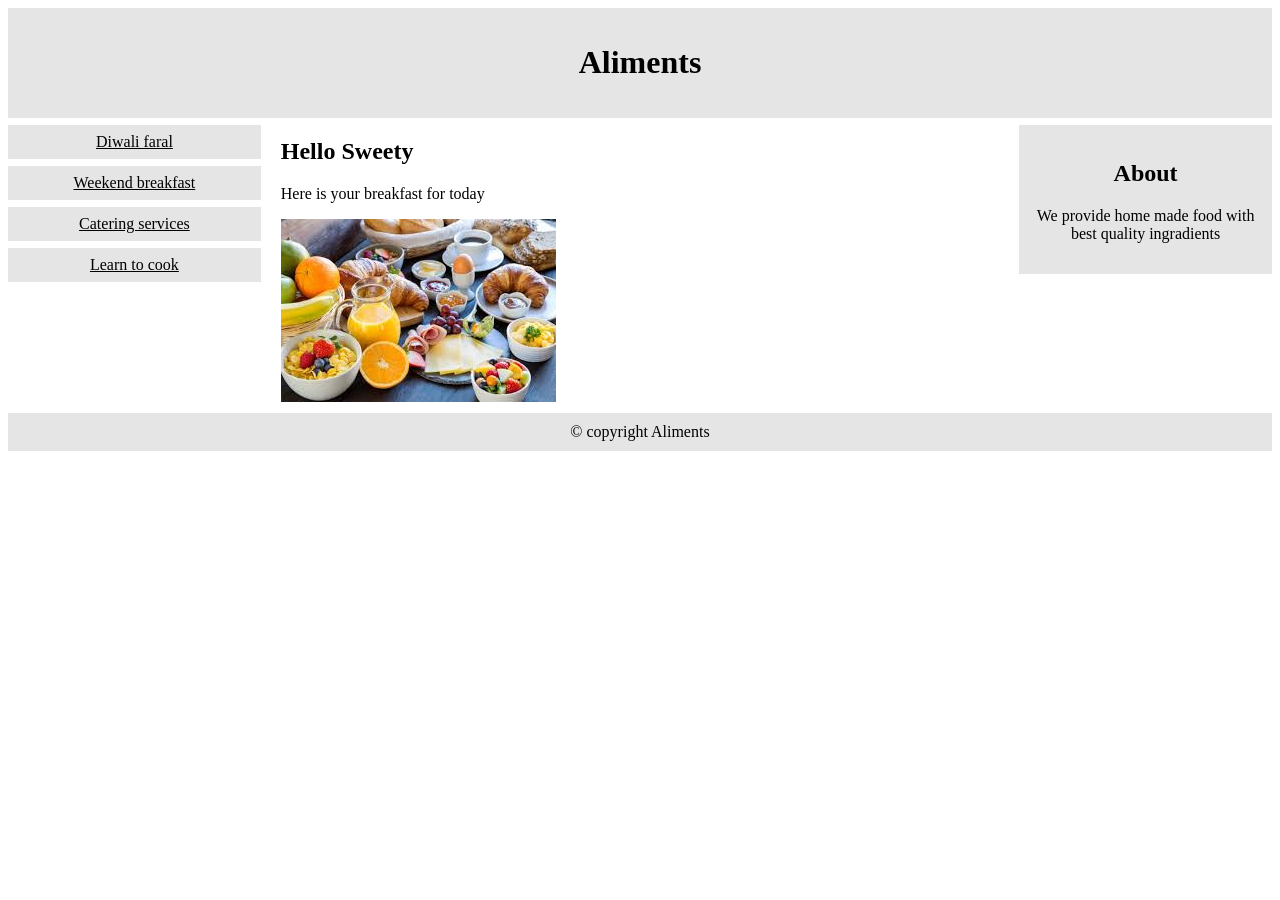
==== default.html @ 9297e26b "Update default.html" ====
<!DOCTYPE html>
<html>
<head>
    <title>Aliments</title>
    <meta name="viewport" content="width=device-width, initial-scale=1.0" />
    <link rel="stylesheet" href="aliments.css">
</head>
<body>
    <div style="background-color:#e5e5e5;padding:15px;text-align:center;">
        <h1>Aliments</h1>
    </div>

    <div style="overflow:auto">
        <div class="menu">
            <a href="#">Diwali faral</a>
            <a href="#">Weekend breakfast</a>
            <a href="#">Catering services</a>
            <a href="#">Learn to cook</a>
        </div>

        <div class="main">
            <h2>Hello Sweety</h2>
            <p>Here is your breakfast for today</p>
            <img src="breakfast.jpeg">
        </div>

        <div class="right">
            <h2>About</h2>
            <p>We provide home made food with best quality ingradients</p>
        </div>
    </div>

    <div style="background-color:#e5e5e5;text-align:center;padding:10px;margin-top:7px;">© copyright Aliments</div>

</body>
</html>
---- aliments.css ----
* {
    box-sizing: border-box;
}

.menu {
    float: left;
    width: 20%;
    text-align: center;
}

    .menu a {
        background-color: #e5e5e5;
        padding: 8px;
        margin-top: 7px;
        display: block;
        width: 100%;
        color: black;
    }

.main {
    float: left;
    width: 60%;
    padding: 0 20px;
}

.right {
    background-color: #e5e5e5;
    float: left;
    width: 20%;
    padding: 15px;
    margin-top: 7px;
    text-align: center;
}

@media only screen and (max-width: 620px) {
    /* For mobile phones: */
    .menu, .main, .right {
        width: 100%;
    }
}
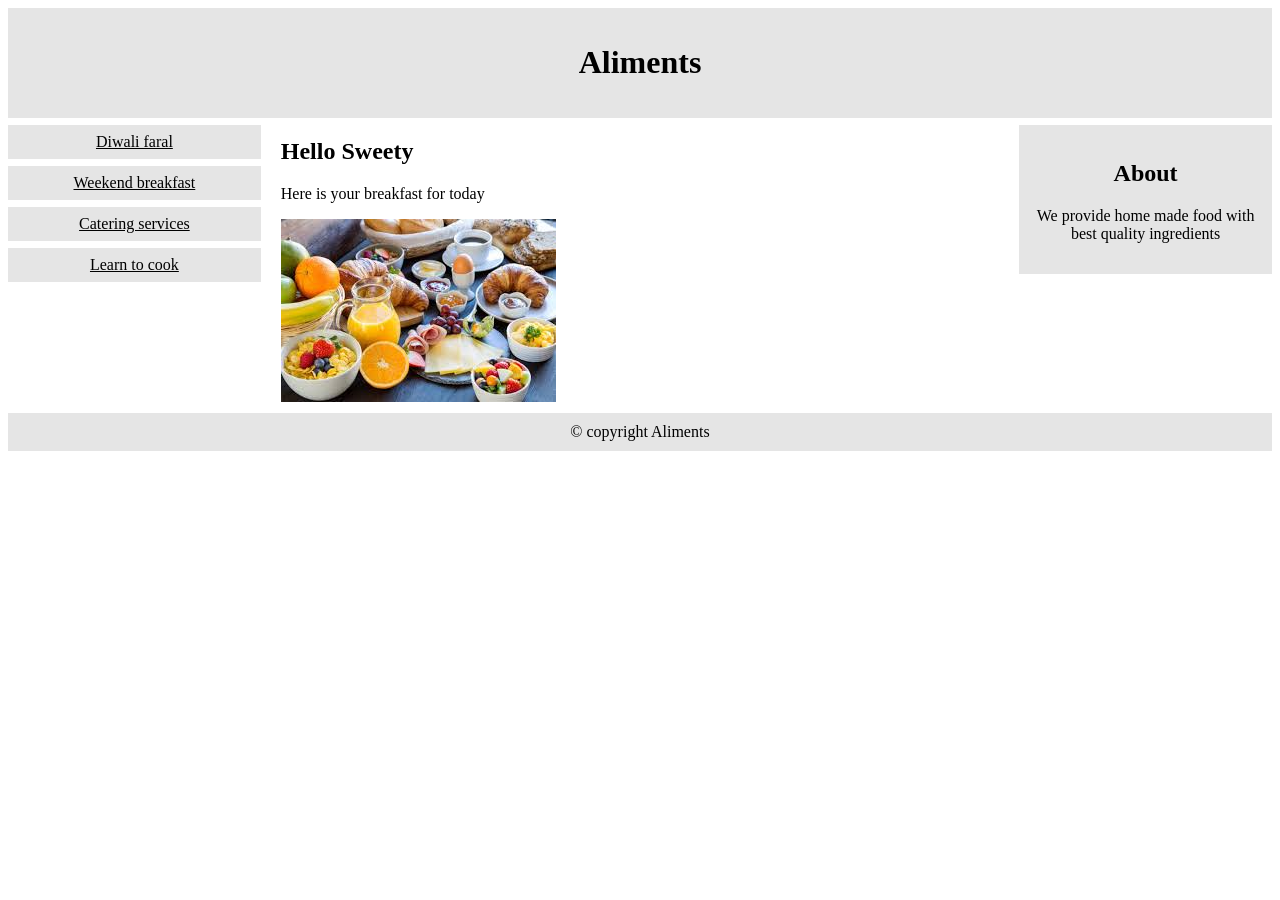
==== commit 6685f43f: "Update default.html" ====
--- a/default.html
+++ b/default.html
@@ -26,7 +26,7 @@
 
         <div class="right">
             <h2>About</h2>
-            <p>We provide home made food with best quality ingradients</p>
+            <p>We provide home made food with best quality ingredients</p>
         </div>
     </div>
 
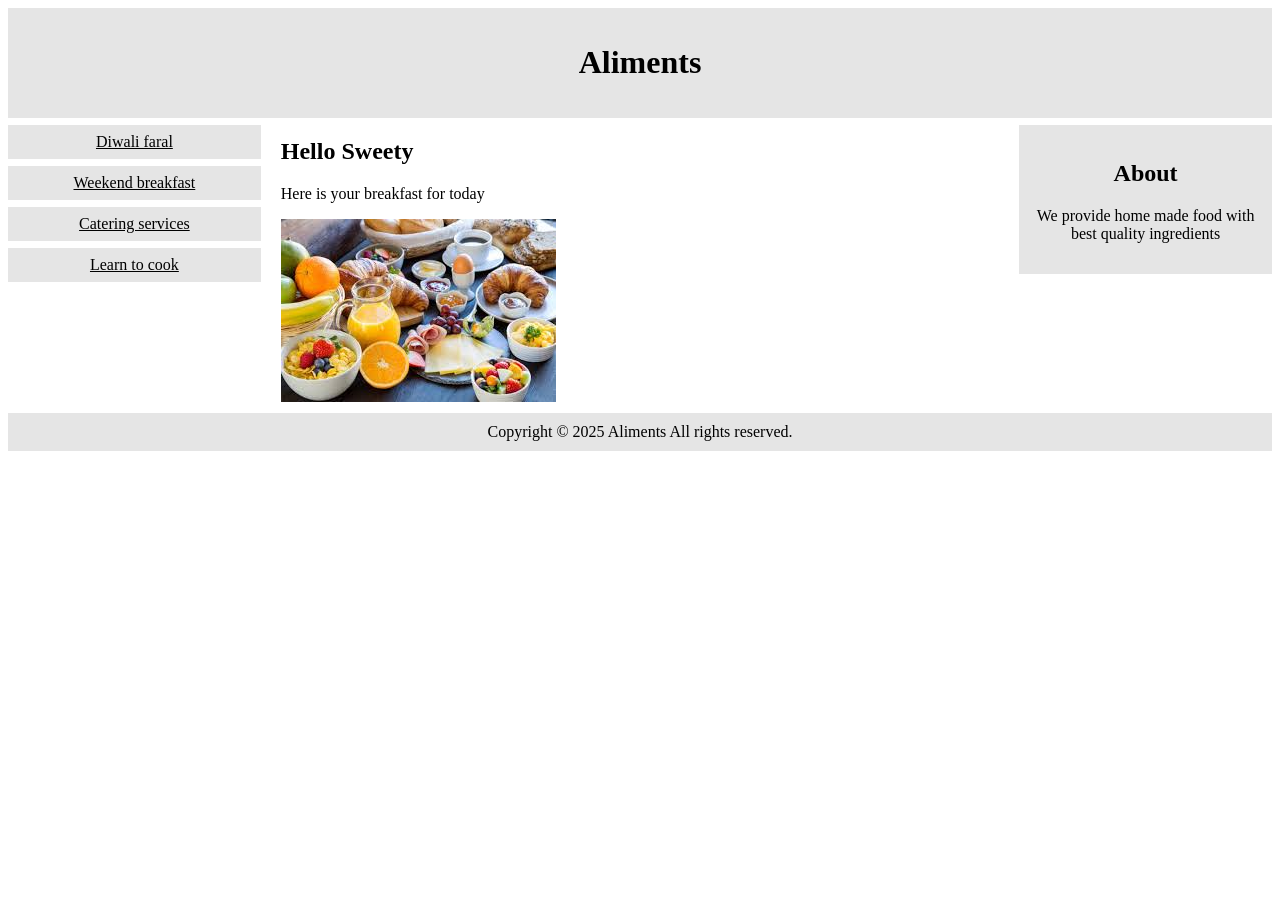
==== commit 96a260fd: "Update default.html" ====
--- a/default.html
+++ b/default.html
@@ -30,7 +30,7 @@
         </div>
     </div>
 
-    <div style="background-color:#e5e5e5;text-align:center;padding:10px;margin-top:7px;">© copyright Aliments</div>
+    <div style="background-color:#e5e5e5;text-align:center;padding:10px;margin-top:7px;">Copyright © 2025 Aliments All rights reserved.</div>
 
 </body>
 </html>
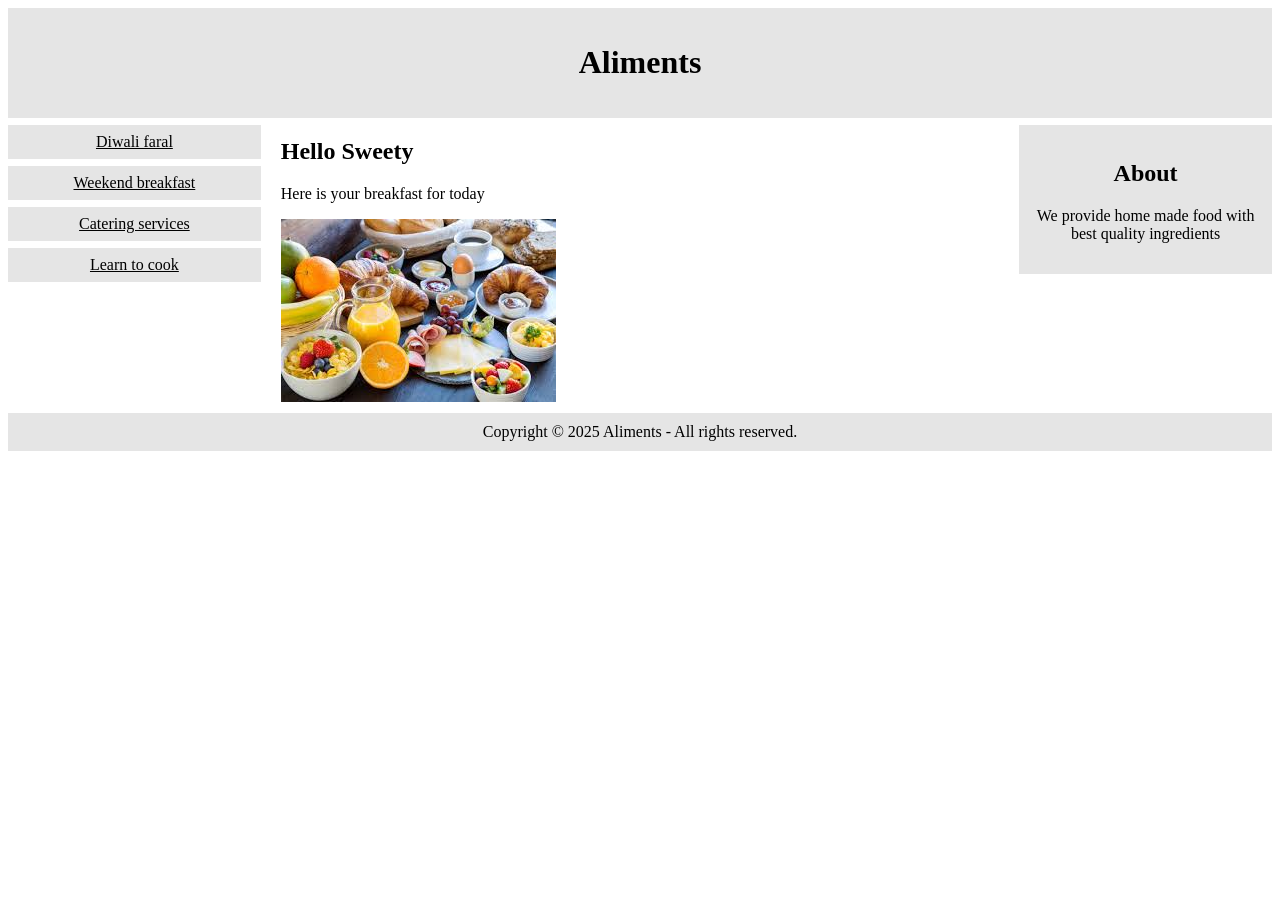
==== commit b4c99b01: "Update default.html" ====
--- a/default.html
+++ b/default.html
@@ -30,7 +30,7 @@
         </div>
     </div>
 
-    <div style="background-color:#e5e5e5;text-align:center;padding:10px;margin-top:7px;">Copyright © 2025 Aliments All rights reserved.</div>
+    <div style="background-color:#e5e5e5;text-align:center;padding:10px;margin-top:7px;">Copyright © 2025 Aliments - All rights reserved.</div>
 
 </body>
 </html>
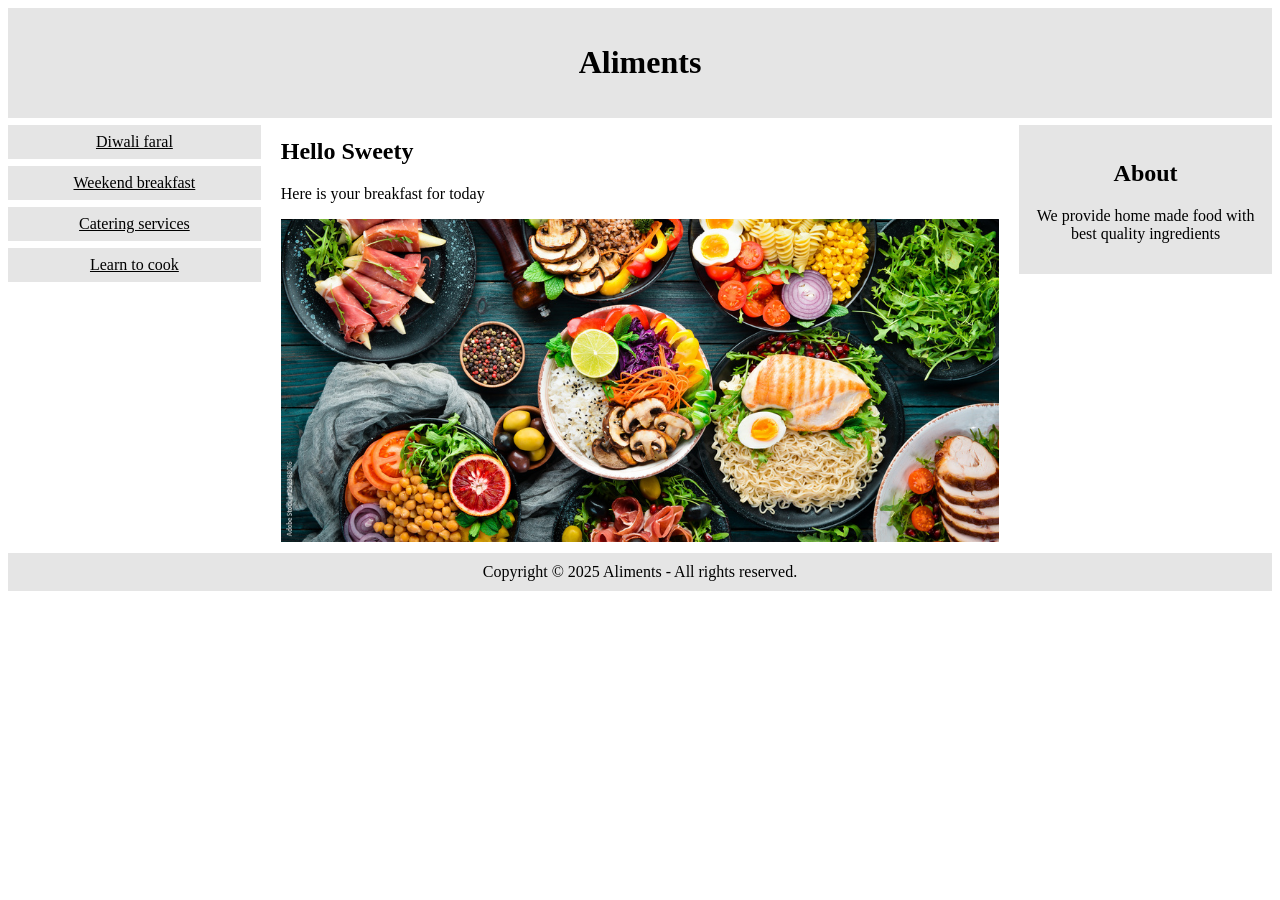
==== commit a3700cf1: "Update default.html" ====
--- a/default.html
+++ b/default.html
@@ -21,7 +21,9 @@
         <div class="main">
             <h2>Hello Sweety</h2>
             <p>Here is your breakfast for today</p>
-            <img src="breakfast.jpeg">
+            <picture>
+                <img src="breakfast.jpeg" class="responsive"">
+            </picture>
         </div>
 
         <div class="right">
--- a/aliments.css
+++ b/aliments.css
@@ -32,6 +32,12 @@
     text-align: center;
 }
 
+.responsive {
+    width: 100%;
+    height: auto;
+}
+
+
 @media only screen and (max-width: 620px) {
     /* For mobile phones: */
     .menu, .main, .right {
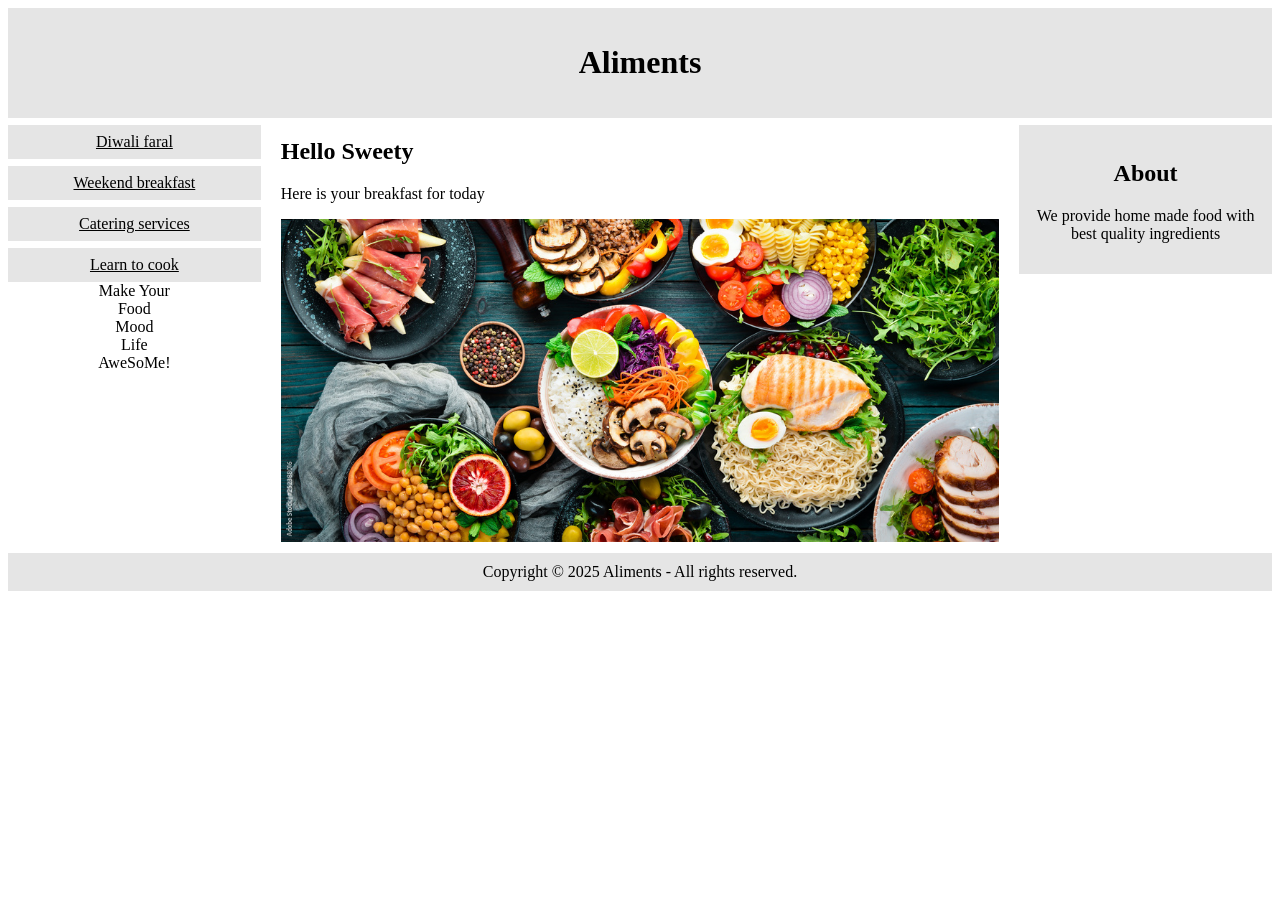
==== commit 3df635d9: "Update default.html" ====
--- a/default.html
+++ b/default.html
@@ -5,6 +5,15 @@
     <meta name="viewport" content="width=device-width, initial-scale=1.0" />
     <link rel="stylesheet" href="aliments.css">
 </head>
+<!-- Google tag (gtag.js) -->
+<script async src="https://www.googletagmanager.com/gtag/js?id=G-D7VV8K3R48"></script>
+<script>
+  window.dataLayer = window.dataLayer || [];
+  function gtag(){dataLayer.push(arguments);}
+  gtag('js', new Date());
+
+  gtag('config', 'G-D7VV8K3R48');
+</script>    
 <body>
     <div style="background-color:#e5e5e5;padding:15px;text-align:center;">
         <h1>Aliments</h1>
@@ -16,6 +25,15 @@
             <a href="#">Weekend breakfast</a>
             <a href="#">Catering services</a>
             <a href="#">Learn to cook</a>
+            <div id=container>
+                Make Your
+                    <div id=flip>
+                        <div><div>Food</div></div>
+                        <div><div>Mood</div></div>
+                        <div><div>Life</div></div>
+                    </div>
+                AweSoMe!
+            </div>
         </div>
 
         <div class="main">
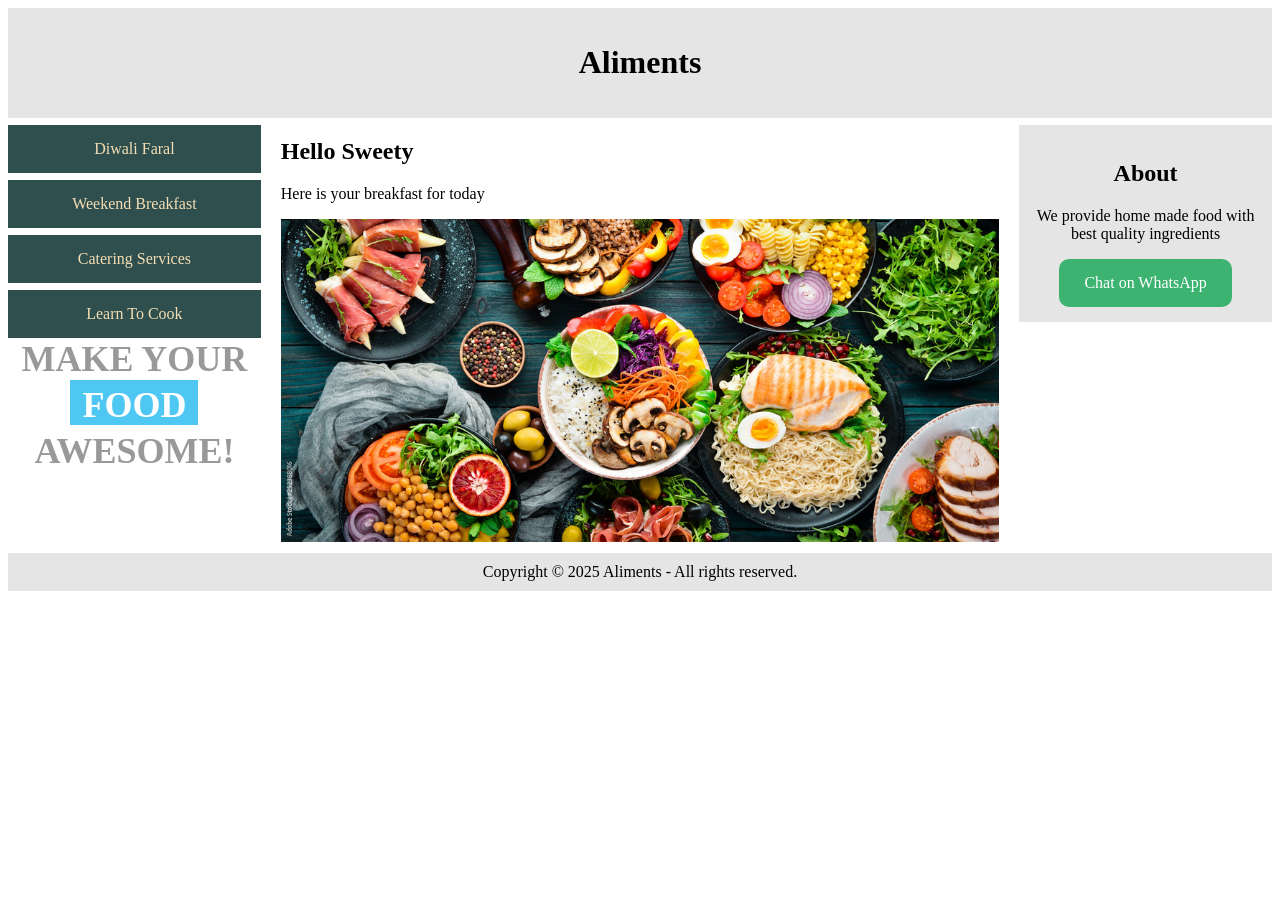
==== commit 2f6f414e: "Whatsapp Integration" ====
--- a/default.html
+++ b/default.html
@@ -47,6 +47,9 @@
         <div class="right">
             <h2>About</h2>
             <p>We provide home made food with best quality ingredients</p>
+            <a class="wa" href="https://wa.me/919870640164">
+                Chat on WhatsApp
+            </a>
         </div>
     </div>
 
--- a/aliments.css
+++ b/aliments.css
@@ -9,12 +9,16 @@
 }
 
     .menu a {
-        background-color: #e5e5e5;
-        padding: 8px;
+        text-transform: capitalize;       
+        background-color:  darkslategray;
+        color: wheat;
+        padding: 15px 25px;
+        text-align: center;
+        text-decoration: none;
+        display: inline-block;
         margin-top: 7px;
         display: block;
         width: 100%;
-        color: black;
     }
 
 .main {
@@ -37,6 +41,88 @@
     height: auto;
 }
 
+.wa {
+    background-color: mediumseagreen;
+    color: white;
+    padding: 15px 25px;
+    text-align: center;
+    text-decoration: none;
+    display: inline-block;
+    border-radius: 10px;
+}
+
+#container {
+    color: #999;
+    text-transform: uppercase;
+    font-size: 36px;
+    font-weight: bold;
+    width: 100%;
+    bottom: 45%;
+    display: block;
+}
+
+#flip {
+    height: 50px;
+    overflow: hidden;
+}
+
+    #flip > div > div {
+        color: #fff;
+        padding: 4px 12px;
+        height: 45px;
+        margin-bottom: 50px;
+        display: inline-block;
+    }
+
+    #flip div:first-child {
+        animation: show 5s linear infinite;
+    }
+
+    #flip div div {
+        background: #42c58a;
+    }
+
+    #flip div:first-child div {
+        background: #4ec7f3;
+    }
+
+    #flip div:last-child div {
+        background: #DC143C;
+    }
+
+@keyframes show {
+    0% {
+        margin-top: -270px;
+    }
+
+    5% {
+        margin-top: -180px;
+    }
+
+    33% {
+        margin-top: -180px;
+    }
+
+    38% {
+        margin-top: -90px;
+    }
+
+    66% {
+        margin-top: -90px;
+    }
+
+    71% {
+        margin-top: 0px;
+    }
+
+    99.99% {
+        margin-top: 0px;
+    }
+
+    100% {
+        margin-top: -270px;
+    }
+}
 
 @media only screen and (max-width: 620px) {
     /* For mobile phones: */
